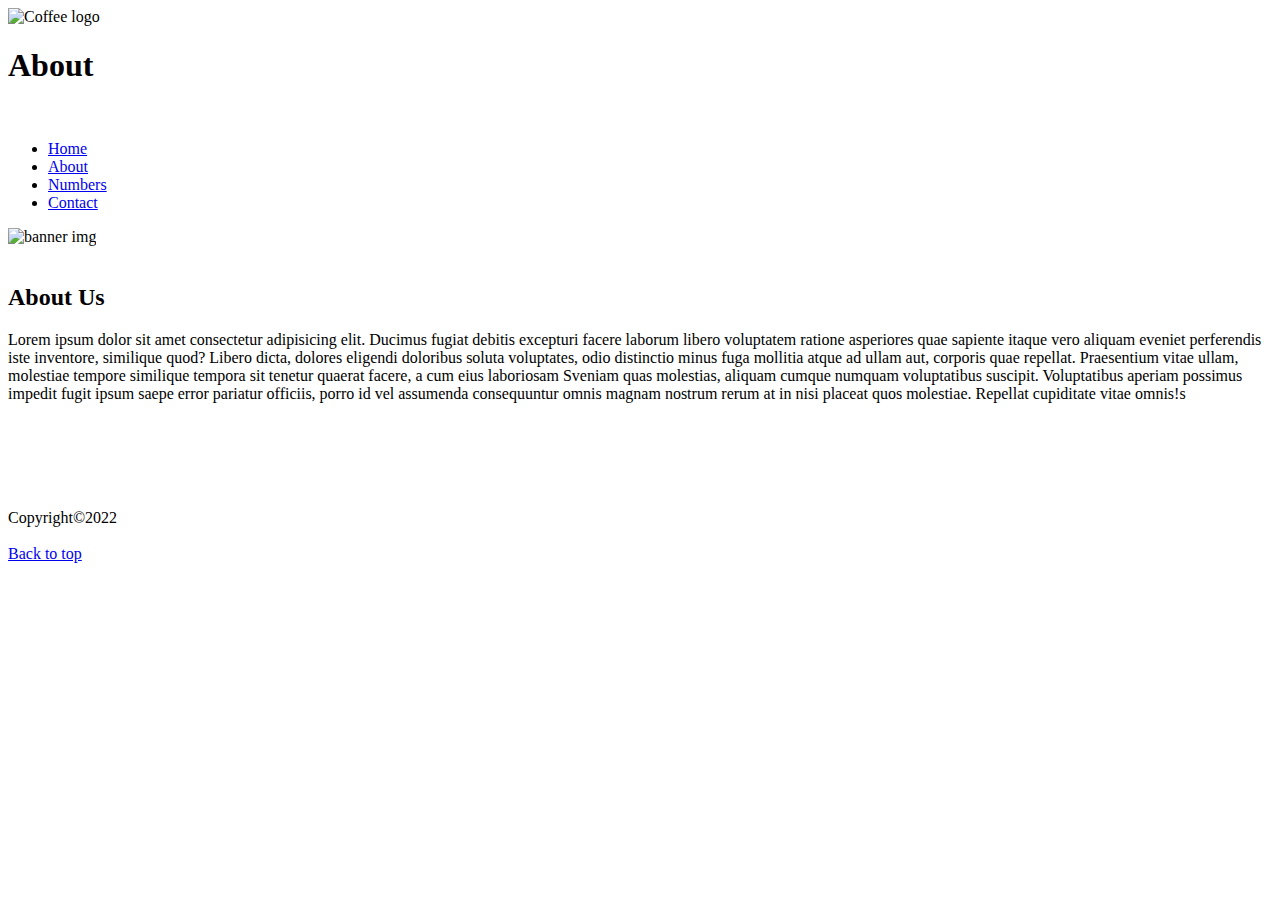
==== about.html @ 34f07eec "mockup for coffee- project" ====
<!DOCTYPE html>
<html lang="en">
<head>
    <meta charset="UTF-8">
    <meta http-equiv="X-UA-Compatible" content="IE=edge">
    <meta name="viewport" content="width=device-width, initial-scale=1.0">
    <link rel="stylesheet" href="style.css">
    <title>Document</title>
</head>
<body>
    <section class="hero">
        <div class="pages">
            <img src="./images/coffee_logo.png" alt="Coffee logo" />
            <h1 id="#top"></h1>
            <h1>About</h1>
            <br />
            <ul>
                <li><a href="index.html">Home</a></li>
                <li><a href="about.html">About</a></li>
                <li><a href="numbers.html">Numbers</a></li>
                <li><a href="contact.html">Contact</a></li>
            </ul>
        </div>
    </section>
    <div class="banner img">
        <img src="./images/coffee_beans.jpeg" alt="banner img" />
    </div>
    </section>
    <br />
    <div class="about">
        <h2>About Us</h2>
        <p>
            Lorem ipsum dolor sit amet consectetur adipisicing elit. Ducimus fugiat debitis excepturi facere laborum libero
            voluptatem ratione asperiores quae sapiente itaque vero aliquam eveniet perferendis iste inventore, similique
            quod? Libero dicta, dolores eligendi doloribus soluta voluptates, odio distinctio minus fuga mollitia atque ad
            ullam aut, corporis quae repellat. Praesentium vitae ullam, molestiae tempore similique tempora sit tenetur
            quaerat facere, a cum eius laboriosam Sveniam quas molestias, aliquam cumque numquam voluptatibus suscipit.
            Voluptatibus aperiam possimus impedit fugit ipsum saepe error pariatur officiis, porro id vel assumenda
            consequuntur omnis magnam nostrum rerum at in nisi placeat quos molestiae. Repellat cupiditate vitae omnis!s
        </p>
    </div>
    <br>
    <br>
    <br>
    <br>
    <br />
    Copyright&copy;2022
    </div>
    <br>
    <br>
    
    <a href="#top">Back to top</a>
    
    </div>
    </section>
    
</body>
</html>
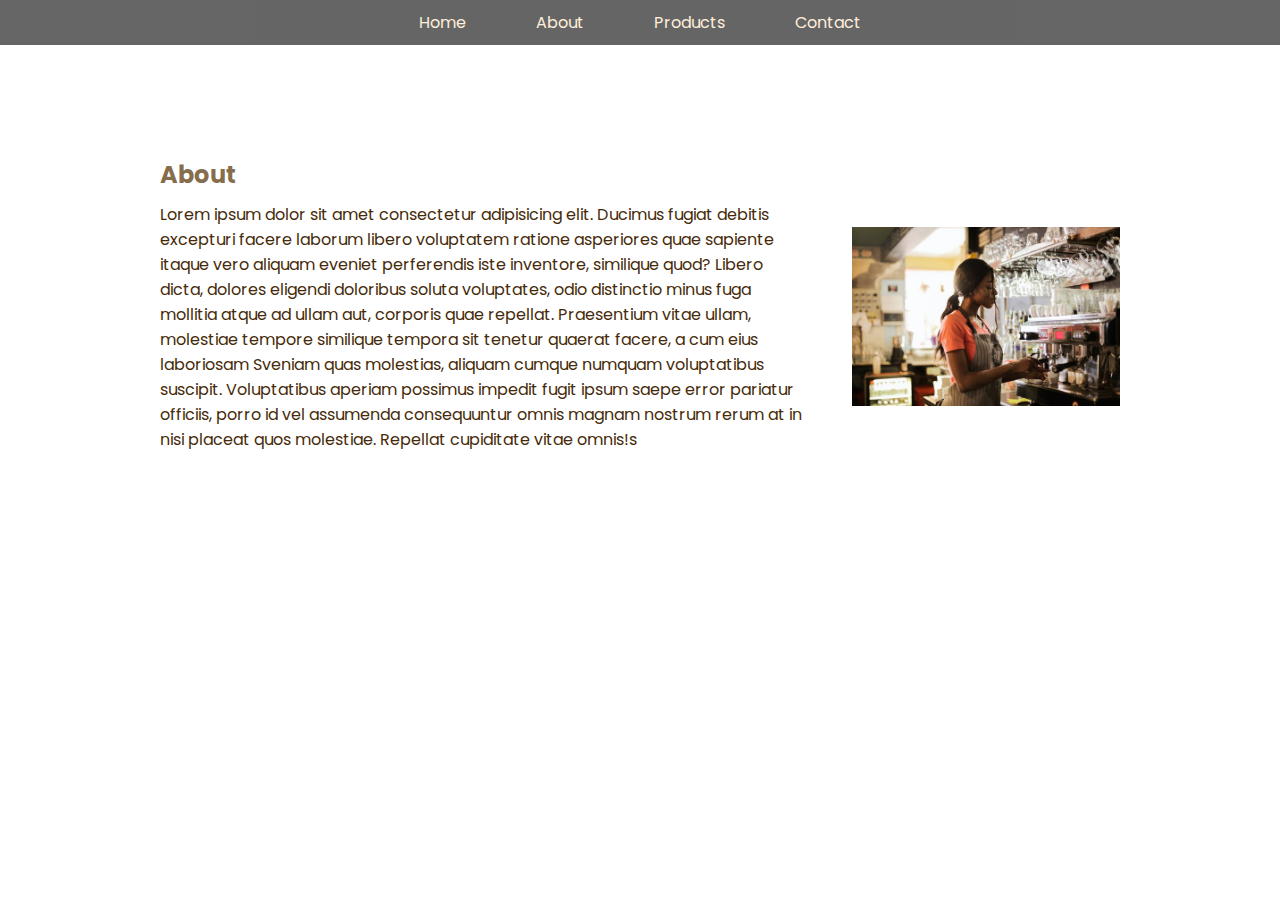
==== commit a7171739: "styling" ====
--- a/about.html
+++ b/about.html
@@ -8,48 +8,45 @@
     <title>Document</title>
 </head>
 <body>
-    <section class="hero">
+    <nav class="hero">
         <div class="pages">
-            <img src="./images/coffee_logo.png" alt="Coffee logo" />
-            <h1 id="#top"></h1>
-            <h1>About</h1>
-            <br />
             <ul>
                 <li><a href="index.html">Home</a></li>
                 <li><a href="about.html">About</a></li>
-                <li><a href="numbers.html">Numbers</a></li>
+                <li><a href="products.html">Products</a></li>
                 <li><a href="contact.html">Contact</a></li>
             </ul>
         </div>
+    </nav>
+    <section class="about">
+        <div class="about-box">
+            <div class="about-text">
+                <h2>About </h2>
+                <p>
+                    Lorem ipsum dolor sit amet consectetur adipisicing elit. Ducimus fugiat debitis excepturi facere laborum
+                    libero
+                    voluptatem ratione asperiores quae sapiente itaque vero aliquam eveniet perferendis iste inventore,
+                    similique
+                    quod? Libero dicta, dolores eligendi doloribus soluta voluptates, odio distinctio minus fuga mollitia
+                    atque
+                    ad
+                    ullam aut, corporis quae repellat. Praesentium vitae ullam, molestiae tempore similique tempora sit
+                    tenetur
+                    quaerat facere, a cum eius laboriosam Sveniam quas molestias, aliquam cumque numquam voluptatibus
+                    suscipit.
+                    Voluptatibus aperiam possimus impedit fugit ipsum saepe error pariatur officiis, porro id vel assumenda
+                    consequuntur omnis magnam nostrum rerum at in nisi placeat quos molestiae. Repellat cupiditate vitae
+                    omnis!s
+                </p>
+            </div>
+            <div class="about-img">
+                <img src="./img/coffee shop.jpeg" alt="">
+    
+            </div>
+        </div>
     </section>
-    <div class="banner img">
-        <img src="./images/coffee_beans.jpeg" alt="banner img" />
-    </div>
-    </section>
-    <br />
-    <div class="about">
-        <h2>About Us</h2>
-        <p>
-            Lorem ipsum dolor sit amet consectetur adipisicing elit. Ducimus fugiat debitis excepturi facere laborum libero
-            voluptatem ratione asperiores quae sapiente itaque vero aliquam eveniet perferendis iste inventore, similique
-            quod? Libero dicta, dolores eligendi doloribus soluta voluptates, odio distinctio minus fuga mollitia atque ad
-            ullam aut, corporis quae repellat. Praesentium vitae ullam, molestiae tempore similique tempora sit tenetur
-            quaerat facere, a cum eius laboriosam Sveniam quas molestias, aliquam cumque numquam voluptatibus suscipit.
-            Voluptatibus aperiam possimus impedit fugit ipsum saepe error pariatur officiis, porro id vel assumenda
-            consequuntur omnis magnam nostrum rerum at in nisi placeat quos molestiae. Repellat cupiditate vitae omnis!s
-        </p>
-    </div>
-    <br>
-    <br>
-    <br>
-    <br>
-    <br />
-    Copyright&copy;2022
-    </div>
-    <br>
-    <br>
-    
-    <a href="#top">Back to top</a>
+
+
     
     </div>
     </section>
--- a/style.css
+++ b/style.css
@@ -0,0 +1,182 @@
+@import url('https://fonts.googleapis.com/css2?family=Poppins:wght@400;700&display=swap');
+* {
+    margin: 0;
+    padding: 0;
+    font-family: 'Poppins', sans-serif;
+    box-sizing: border-box;
+}
+section.home {
+    
+    font-size: 13px;
+    background-image: url(./img/beans.png) ;
+    background-repeat: no-repeat;
+    background-size: cover;
+    background-position: center;
+    width: 100%;
+    height: 100vh;
+    box-shadow: inset 0 0 0 1200px rgba(127, 83, 83, 0.8);
+    position: relative;
+     /* padding: 4em 2em;  */
+    z-index: -1;
+    margin-bottom: 7em;
+
+}
+nav.header {
+    position: absolute;
+    top: 0%; 
+    left: 0px; 
+    background-color: #000;
+    opacity: 0.6;
+    text-align: center;
+    width: 100%;
+    
+    padding: 10px 0; 
+    
+}
+
+nav ul {
+    list-style: none;
+    text-align: center; 
+    display: flex;
+    align-items: center;
+    justify-content: center;
+
+
+}
+
+li.menu-item a {
+    color: #ffe4c4;
+    text-decoration: none;
+    text-align: center; 
+    margin: 0 35px; 
+}
+li.menu-item a:hover {
+    cursor: pointer;
+    fill:#fff;
+    
+}
+.banner-box {
+    position: absolute; 
+    border: 1px solid #ffe4c4;
+    z-index: 10;
+    top: 7%; 
+     left:12% ; 
+    max-width: 960px;
+    
+}
+ img {   
+    position: relative;
+    max-width: 100%;  
+    
+}
+.bg-text {
+    position: absolute; 
+    top: 25%;
+    left: 5%;
+}
+.box {
+     display: grid; 
+     grid-template-columns:50% auto ; 
+
+}
+.bg-text h1 {
+    color: #573406ba;
+    margin-bottom: 5px; 
+    padding: 3px;
+    text-decoration: underline;
+    letter-spacing: 1px;
+
+    /* border-bottom: 2px solid #573406ba; */
+}
+.bg-text h1 span {
+    text-decoration: none;
+}
+.bg-text h2 {
+    color:#ffe4c4 ;
+    font-weight: lighter;
+    margin-top: 5px; 
+} 
+.bg-text p {
+    margin-right: 580px;
+    line-height: 1.2;
+    color: #ffe4c4;
+    margin-bottom: 20px;
+}
+.bg-text button {
+    padding: 5px 15px;
+    border-radius: 15px;
+    background-color: #000;
+}
+.bg-text button a {
+    text-decoration:none ;
+    font-size: 10px; 
+    vertical-align: top;
+    color:#ffe4c4 ;
+}
+.pages  {
+    background-color: #000;
+     opacity: 0.6;
+    width: 100%;
+   padding: 10px 0;
+}
+.pages ul  li a{
+    text-decoration: none;
+    margin: 0 35px;
+    color:#ffe4c4 ;
+}
+section .about  {
+    /* margin: 2em 5em */
+    padding-top: 5em;
+    
+}
+.about-box {
+    display: grid;
+    grid-template-columns:70% auto ;
+    gap: 20px;
+    padding: 7em 10em;
+
+}
+.about-text {
+    margin-right: 25px;
+}
+.about-text h2 {
+    color:#573406ba;
+    margin-bottom: 10px;
+    letter-spacing: 0ch1px;
+}
+.about-text p {
+    color:#462a09 ;
+}
+.about img {
+    grid-column:-1 ;
+    margin-top: 70px;
+}
+section.product {
+    /* margin-top: 5em; */
+    /* background-color: #bc9667; */
+    padding: 0 10em;
+}
+section.product h2 {
+    color:#573406ba;
+    margin-bottom: 30px;
+    padding-top:2em ;
+        
+}
+.product-box img {
+    max-width: 250px;
+    min-height: 200px;
+}
+.p-1,.p-3 {
+    display:grid ;
+    grid-template-columns:30% auto ;
+    gap: 20px;
+    margin-bottom: 80px;
+}
+.p-2 {
+    display: grid;
+    grid-template-columns: 70% auto;
+    margin-bottom: 80px;
+}
+.p-1 h4, .p-2 h4,.p-3 h4 {
+    margin-bottom: 8px;
+}
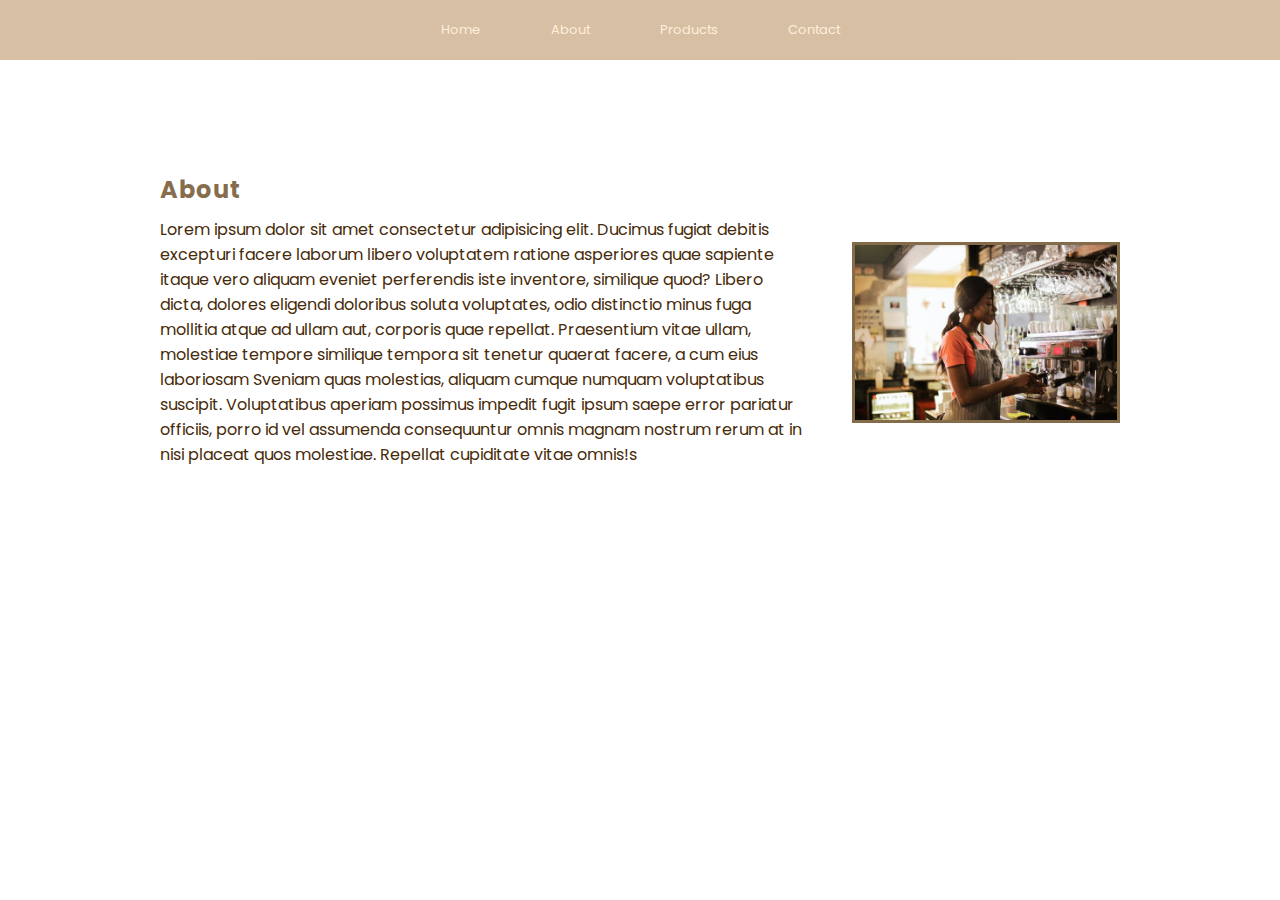
==== commit 526f429c: "styling" ====
--- a/about.html
+++ b/about.html
@@ -5,7 +5,7 @@
     <meta http-equiv="X-UA-Compatible" content="IE=edge">
     <meta name="viewport" content="width=device-width, initial-scale=1.0">
     <link rel="stylesheet" href="style.css">
-    <title>Document</title>
+    <title>Coffee Website</title>
 </head>
 <body>
     <nav class="hero">
--- a/style.css
+++ b/style.css
@@ -4,6 +4,7 @@
     padding: 0;
     font-family: 'Poppins', sans-serif;
     box-sizing: border-box;
+    scroll-behavior: smooth;
 }
 section.home {
     
@@ -12,13 +13,13 @@
     background-repeat: no-repeat;
     background-size: cover;
     background-position: center;
-    width: 100%;
-    height: 100vh;
+    width: 100%; 
+    height: 100vh; 
     box-shadow: inset 0 0 0 1200px rgba(127, 83, 83, 0.8);
     position: relative;
-     /* padding: 4em 2em;  */
+      padding: 4em auto;  
     z-index: -1;
-    margin-bottom: 7em;
+    
 
 }
 nav.header {
@@ -29,8 +30,8 @@
     opacity: 0.6;
     text-align: center;
     width: 100%;
-    
-    padding: 10px 0; 
+    padding: 20px 0; 
+    font-size: 13px;
     
 }
 
@@ -43,81 +44,109 @@
 
 
 }
+li.menu-item a:hover {
+    cursor: pointer;
+    /* transition: all 2s ease-out; */
+
+}
 
 li.menu-item a {
     color: #ffe4c4;
     text-decoration: none;
     text-align: center; 
     margin: 0 35px; 
-}
-li.menu-item a:hover {
-    cursor: pointer;
-    fill:#fff;
-    
 }
 .banner-box {
     position: absolute; 
     border: 1px solid #ffe4c4;
     z-index: 10;
-    top: 7%; 
+    top: 5%; 
      left:12% ; 
-    max-width: 960px;
-    
+    max-width: 850px;
+    /* align-items: center; */
+    /* justify-content: center; */
 }
  img {   
-    position: relative;
+    /* position: relative; */
     max-width: 100%;  
     
 }
 .bg-text {
     position: absolute; 
     top: 25%;
-    left: 5%;
+     left: 5%;   
+     
 }
 .box {
      display: grid; 
      grid-template-columns:50% auto ; 
-
-}
+}
+
+
+
 .bg-text h1 {
     color: #573406ba;
     margin-bottom: 5px; 
     padding: 3px;
     text-decoration: underline;
-    letter-spacing: 1px;
-
-    /* border-bottom: 2px solid #573406ba; */
-}
-.bg-text h1 span {
-    text-decoration: none;
-}
+
+}
+
 .bg-text h2 {
     color:#ffe4c4 ;
     font-weight: lighter;
     margin-top: 5px; 
+    font-size: medium;
+    letter-spacing: 1px;
 } 
 .bg-text p {
-    margin-right: 580px;
-    line-height: 1.2;
-    color: #ffe4c4;
+    margin-right: 500px; 
+    line-height: 1.5;
+    color:#ffe4c4;
+    font-size: 10px;
     margin-bottom: 20px;
+    font-weight: lighter;
 }
 .bg-text button {
     padding: 5px 15px;
     border-radius: 15px;
     background-color: #000;
-}
+    color:#ffe4c4;
+    box-shadow: 0 7px rgba(255, 228, 196 , 0.5);
+}
+.bg-text button :active {
+    background-color: #462a09;
+    box-shadow: 0 5px rgba(255, 228, 196, 0.2);
+    transform: translateY(4px);
+    text-decoration: none;
+}
+
 .bg-text button a {
     text-decoration:none ;
     font-size: 10px; 
     vertical-align: top;
     color:#ffe4c4 ;
 }
+.bg-text button a:hover {
+    font-weight: 700;
+    
+}
+p.inline {
+    display: inline;
+    margin-left: 10px;
+    vertical-align: middle;
+}
 .pages  {
-    background-color: #000;
+    background-color:#bc9667;
      opacity: 0.6;
     width: 100%;
-   padding: 10px 0;
+   padding: 20px 0;
+   font-size: 13px;
+   position: static; 
+}
+.pages :hover {
+    cursor: pointer;
+    color: #462a09;
 }
 .pages ul  li a{
     text-decoration: none;
@@ -142,7 +171,7 @@
 .about-text h2 {
     color:#573406ba;
     margin-bottom: 10px;
-    letter-spacing: 0ch1px;
+    letter-spacing: 1px;
 }
 .about-text p {
     color:#462a09 ;
@@ -150,33 +179,120 @@
 .about img {
     grid-column:-1 ;
     margin-top: 70px;
-}
-section.product {
-    /* margin-top: 5em; */
-    /* background-color: #bc9667; */
-    padding: 0 10em;
-}
+    border: 3px solid #573406ba;
+}
+
 section.product h2 {
     color:#573406ba;
-    margin-bottom: 30px;
-    padding-top:2em ;
+    margin: 2em 0 2em 0;
+    padding:1em 0 0 7em ;
         
 }
 .product-box img {
     max-width: 250px;
     min-height: 200px;
-}
-.p-1,.p-3 {
+    border: 3px solid #573406ba;
+}
+.odd {
     display:grid ;
     grid-template-columns:30% auto ;
     gap: 20px;
-    margin-bottom: 80px;
-}
-.p-2 {
+    margin-bottom: 80px; 
+    background-color: #bc9667;
+    padding: 40px 10em;
+    /* */
+}
+.even{
     display: grid;
     grid-template-columns: 70% auto;
     margin-bottom: 80px;
-}
-.p-1 h4, .p-2 h4,.p-3 h4 {
+    gap: 20px;
+    padding: 0 10em;
+}
+.odd h4, .even h4 {
+    margin-bottom: 10px; 
+    color:  #573406ba;
+
+} 
+
+.even p, .odd p {
     margin-bottom: 8px;
 }
+h5 a {
+    font-weight: 100;
+    padding: 0 12em;
+    font-style: italic;
+    color: #874e0d;
+}
+.even a,.odd a {
+    color: #ffe4c4;
+    font-style: italic;
+}
+.even a:hover,.odd a:hover {
+    cursor: alias;
+    color: #874e0d;
+}
+.contact-us {
+     margin:3em 20em  3em 28em; 
+
+
+}
+section.contact h2 {
+    color: #573406ba;
+    margin-bottom: 20px;
+    letter-spacing: 1px;
+}
+form {
+    font-size: 12px;
+    color: #874e0d;
+    border-color: #462a09;
+    
+}
+form span{
+    margin-left:5px ;
+}
+button.contact {
+     text-align: center; 
+    padding: 3px 150px;
+    background-color:#bc9667;
+    opacity: 0.6;
+    border: 0;
+    font-weight: lighter;
+    color:#462a09;
+    box-shadow: -8px 10px rgba(127, 83, 83, 0.2);
+    font-weight: 400;
+}
+button.contact:hover {
+    cursor: pointer ;
+    background-color:#8f5009 ;
+    color: #ffe4c4;
+
+
+}
+.button.contact:active {
+    font-weight:bold;
+    background-color: #000;
+    box-shadow: 0 5px rgba(255, 228, 196, 0.6);
+    transform: translateY(4px);
+
+}
+footer{
+    background-color: #bc9667;
+    opacity: 0.6;
+    padding: 3em 2em;
+    width: 100%;
+
+}
+.details {
+    text-align: center;
+}
+p.footer {
+    display: inline;
+}
+.social-icon  a {
+    margin: 0 10px;
+    text-decoration: none;
+    font-size: 30px;
+    padding: 10px;
+    color:#573406ba ;
+}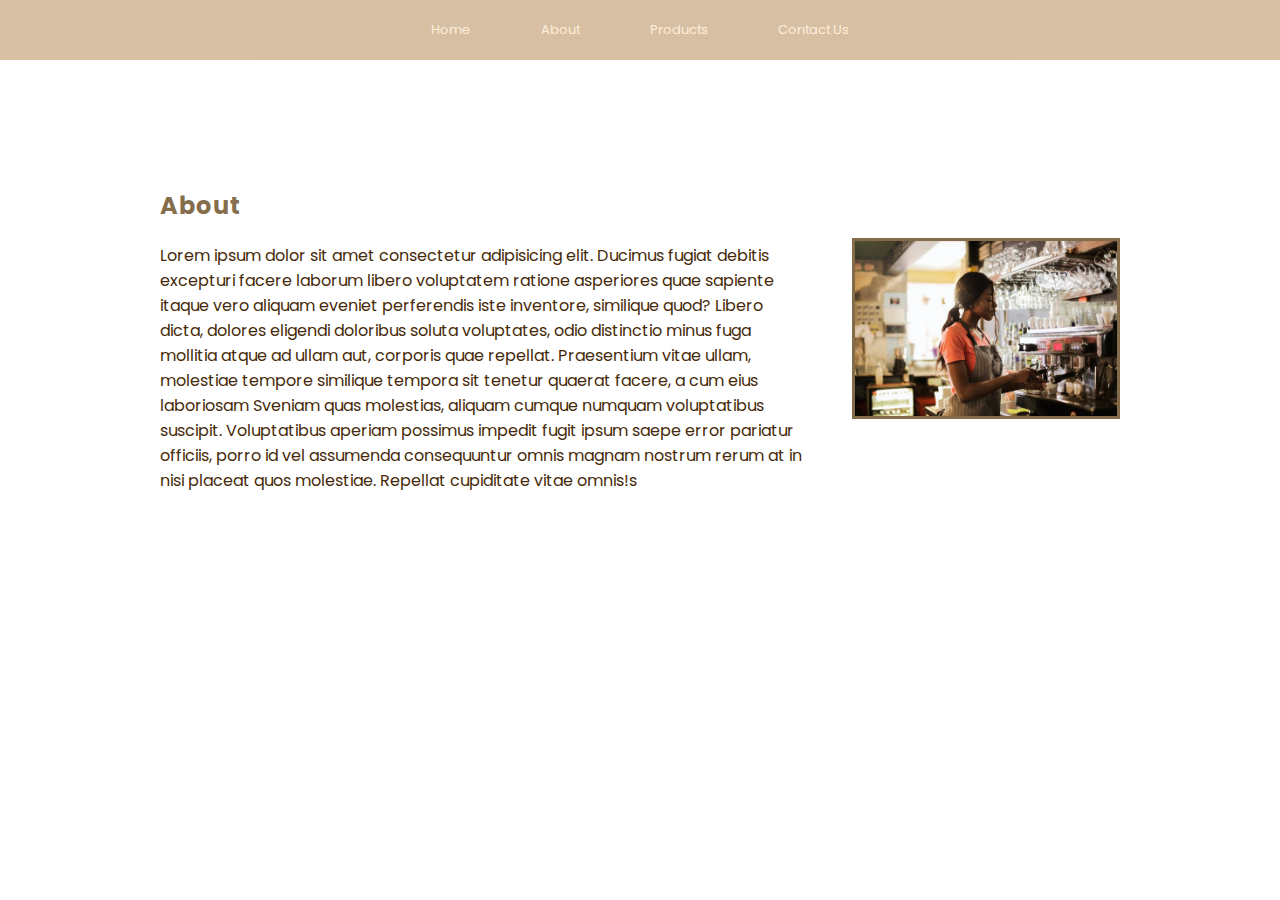
==== commit a9723837: "Editing the nav bar" ====
--- a/about.html
+++ b/about.html
@@ -14,7 +14,7 @@
                 <li><a href="index.html">Home</a></li>
                 <li><a href="about.html">About</a></li>
                 <li><a href="products.html">Products</a></li>
-                <li><a href="contact.html">Contact</a></li>
+                <li><a href="contact.html">Contact Us</a></li>
             </ul>
         </div>
     </nav>
--- a/style.css
+++ b/style.css
@@ -13,7 +13,7 @@
     background-repeat: no-repeat;
     background-size: cover;
     background-position: center;
-    width: 100%; 
+   max-width: 100%; 
     height: 100vh; 
     box-shadow: inset 0 0 0 1200px rgba(127, 83, 83, 0.8);
     position: relative;
@@ -44,9 +44,20 @@
 
 
 }
-li.menu-item a:hover {
-    cursor: pointer;
-    /* transition: all 2s ease-out; */
+.banner-box {
+    position: absolute;
+    border: 1px solid #ffe4c4;
+    z-index: 10;
+    top: 5%;
+    left: 12%;
+    max-width: 960px;
+    /* align-items: center; */
+    /* justify-content: center; */
+}
+
+img {
+    /* position: relative; */
+    max-width: 100%;
 
 }
 
@@ -56,24 +67,20 @@
     text-align: center; 
     margin: 0 35px; 
 }
-.banner-box {
-    position: absolute; 
-    border: 1px solid #ffe4c4;
-    z-index: 10;
-    top: 5%; 
-     left:12% ; 
-    max-width: 850px;
-    /* align-items: center; */
-    /* justify-content: center; */
-}
- img {   
-    /* position: relative; */
-    max-width: 100%;  
-    
-}
+li.menu-item a:hover {
+    cursor: pointer;
+    font-weight: bold;
+
+}
+li.active {
+    cursor: pointer;
+    font-size: large;
+
+}
+
 .bg-text {
     position: absolute; 
-    top: 25%;
+    top: 30%;
      left: 5%;   
      
 }
@@ -96,14 +103,14 @@
     color:#ffe4c4 ;
     font-weight: lighter;
     margin-top: 5px; 
-    font-size: medium;
+    font-size: 18px;
     letter-spacing: 1px;
 } 
 .bg-text p {
-    margin-right: 500px; 
+    margin-right: 600px; 
     line-height: 1.5;
     color:#ffe4c4;
-    font-size: 10px;
+    font-size: 12px;
     margin-bottom: 20px;
     font-weight: lighter;
 }
@@ -112,24 +119,27 @@
     border-radius: 15px;
     background-color: #000;
     color:#ffe4c4;
-    box-shadow: 0 7px rgba(255, 228, 196 , 0.5);
+    box-shadow: 0 7px rgba(255, 228, 196 , 0.4);
 }
 .bg-text button :active {
     background-color: #462a09;
-    box-shadow: 0 5px rgba(255, 228, 196, 0.2);
+    box-shadow: 0 5px rgba(255, 228, 196, 0.7);
     transform: translateY(4px);
     text-decoration: none;
 }
-
+.bg-text button:hover {
+    background-color:#573406ba ;
+    border: none;
+}
 .bg-text button a {
-    text-decoration:none ;
-    font-size: 10px; 
+    text-decoration: none;
+    font-size: 10px;
     vertical-align: top;
-    color:#ffe4c4 ;
-}
-.bg-text button a:hover {
+    color: #ffe4c4;
+}
+.bg-text button a:active {
     font-weight: 700;
-    
+    text-decoration: none;
 }
 p.inline {
     display: inline;
@@ -148,6 +158,10 @@
     cursor: pointer;
     color: #462a09;
 }
+.pages:active { 
+    font-weight: bold;
+    font-size: 16px;
+}
 .pages ul  li a{
     text-decoration: none;
     margin: 0 35px;
@@ -162,7 +176,7 @@
     display: grid;
     grid-template-columns:70% auto ;
     gap: 20px;
-    padding: 7em 10em;
+    padding: 8em 10em;
 
 }
 .about-text {
@@ -170,15 +184,15 @@
 }
 .about-text h2 {
     color:#573406ba;
-    margin-bottom: 10px;
+    margin-bottom: 20px;
     letter-spacing: 1px;
 }
 .about-text p {
     color:#462a09 ;
 }
 .about img {
-    grid-column:-1 ;
-    margin-top: 70px;
+    grid-column: 1 ;
+    margin-top: 50px;
     border: 3px solid #573406ba;
 }
 
@@ -195,26 +209,31 @@
 }
 .odd {
     display:grid ;
-    grid-template-columns:30% auto ;
+    grid-template-columns: 35% auto ;
     gap: 20px;
-    margin-bottom: 80px; 
     background-color: #bc9667;
-    padding: 40px 10em;
-    /* */
+    padding: 25px 10em;
+    margin-bottom:50px ;
+    
 }
 .even{
     display: grid;
     grid-template-columns: 70% auto;
-    margin-bottom: 80px;
+    margin-bottom: 50px;
     gap: 20px;
     padding: 0 10em;
+}
+.french {
+    margin-right:40px;
 }
 .odd h4, .even h4 {
     margin-bottom: 10px; 
     color:  #573406ba;
 
 } 
-
+.product-info{
+ margin-left: -50px;
+}
 .even p, .odd p {
     margin-bottom: 8px;
 }
@@ -233,7 +252,7 @@
     color: #874e0d;
 }
 .contact-us {
-     margin:3em 20em  3em 28em; 
+     margin:5em 20em  3em 28em; 
 
 
 }
@@ -261,6 +280,7 @@
     color:#462a09;
     box-shadow: -8px 10px rgba(127, 83, 83, 0.2);
     font-weight: 400;
+    margin-bottom: 20px;
 }
 button.contact:hover {
     cursor: pointer ;
@@ -279,7 +299,7 @@
 footer{
     background-color: #bc9667;
     opacity: 0.6;
-    padding: 3em 2em;
+    padding: 1em 2em;
     width: 100%;
 
 }
@@ -294,5 +314,891 @@
     text-decoration: none;
     font-size: 30px;
     padding: 10px;
-    color:#573406ba ;
-}+    color:#5b3401ba ;
+}
+.social-icon a:hover {
+    color: #000;
+    cursor: pointer;
+}
+.social-icon a:active {
+    font-size: large;
+}
+.copyright {
+    color: #462a09;;
+}
+    /* responsive */
+
+  /* @media screen  and (max-width: 1025px) {    *
+    
+    .bg-text p {
+            margin-right: 550px;
+             font-size: 12px;
+    }
+    .odd {
+          padding: 40px 8.5em 40px 10em;
+    
+    }
+    .product-info {
+            margin-left: 10px;
+    }
+        .contact-us {
+            margin: 5em 20em 3em 28em;
+    
+    
+        }
+    
+        section.contact h2 {
+            color: #573406ba;
+            margin-bottom: 20px;
+            letter-spacing: 1px;
+        }
+    
+        form {
+            font-size: 12px;
+            color: #874e0d;
+            border-color: #462a09;
+    
+        }
+    
+        form span {
+            margin-left: 5px;
+        }
+    
+        button.contact {
+            text-align: center;
+            padding: 3px 150px;
+            background-color: #bc9667;
+            opacity: 0.6;
+            border: 0;
+            font-weight: lighter;
+            color: #462a09;
+            box-shadow: -8px 10px rgba(127, 83, 83, 0.2);
+            font-weight: 400;
+            margin-bottom: 20px;
+        }
+                  
+/* }  */
+@media screen and (min-width:769px) and (max-width:1024px) {
+    section.home {
+    
+            font-size: 10px;
+            padding: 2em auto;
+        }
+    .banner-box {
+            top: 10%;
+            left: 8%;
+            max-width: 650px;
+        }
+         
+    .bg-text h1 {
+            font-size: 24px;
+        }
+    
+    .bg-text h2 {
+            font-size: 12px;
+       }
+    
+    .bg-text p {
+             margin-right: 380px;
+              font-size: 10px;
+        }
+    
+    .bg-text button {
+            padding: 4px 12px;
+            border-radius: 12px;
+        }
+    
+    p.inline {
+            margin-left: 5px;
+        }
+    section .about {
+            padding-top: 4em;
+        }
+        
+    .about-box {
+         padding: 6em 4em;
+         }
+    .about-text {
+            margin-right: 15px;
+         }
+        
+    .about-text h2 {
+            color: #573406ba;
+            margin-bottom: 20px;
+            letter-spacing: 1px;
+        }
+        
+    .about img {
+             margin-top: 70px;
+             width: 250px;
+             height: 150px;
+         }
+        
+    section.product h2 { 
+             padding: 1em 0 0 3.5em;
+        }
+        
+    .product-box img {
+                max-width: 200px;
+                min-height: 150px;
+         }
+        
+        .odd {
+               margin-bottom: 50px;
+               padding: 40px 5em;
+        
+         }
+        .even {
+                grid-template-columns: 65% auto;
+                margin-bottom: 50px;
+                padding: 0 5em;
+                                   }
+        
+                   
+        .french {
+                margin-right: 20px;
+             }
+                    
+        .product-info {
+                margin-left: 50px;
+             }
+        h5 a {
+                padding: 0 6em;
+            }             
+    
+        .contact-us {
+                margin: 3em 20em 3em 13em;
+         }
+        
+        form span {
+                 display: block;
+                 margin: 10px 0 -5px 0;
+        }
+        
+        button.contact {
+                    padding: 3px 145px;
+                     
+        }
+        
+                  
+                  
+}
+@media screen and (min-width:426px)and (max-width: 768px) {
+    
+    /* section.home { *
+    
+            font-size: 13px;
+            background-image: url(./img/beans.png);
+            background-repeat: no-repeat;
+            background-size: cover;
+            background-position: center;
+            max-width: 100%;
+            height: 100vh;
+            box-shadow: inset 0 0 0 1200px rgba(127, 83, 83, 0.8);
+            position: relative;
+            padding: 4em auto;
+            z-index: -1;
+            font-size: 10px;
+            padding: 0;
+        /* } */
+    
+        nav.header {
+           
+            padding: 10px 0;
+        }
+    
+        nav ul {
+            display: none;
+        }
+    
+        .banner-box {
+            position: absolute;
+            border: 1px solid #ffe4c4;
+            z-index: 10;
+            top: 5%;
+            left: 10%;
+            max-width: 280px;
+            min-height: 500px;
+            /* align-items: center; */
+            /* justify-content: center; */
+        }
+    
+        img {
+            /* position: relative; */
+            max-width: 100%;
+    
+        }
+    
+        li.menu-item a {
+            color: #ffe4c4;
+            text-decoration: none;
+            text-align: center;
+            margin: 0 35px;
+        }
+    
+        li.menu-item a:hover {
+            cursor: pointer;
+            font-weight: bold;
+    
+        }
+    
+        li.active {
+            cursor: pointer;
+            font-size: large;
+    
+        }
+    
+        .bg-text {
+            position: absolute;
+            top: 30%;
+            left: 5%;
+    
+        }
+    
+        .box {
+            display: grid;
+            grid-template-columns: 50% auto;
+        }
+    
+    
+    
+        .bg-text h1 {
+            color: #573406ba;
+            margin-bottom: 5px;
+            padding: 3px;
+            text-decoration: underline;
+    
+        }
+    
+        .bg-text h2 {
+            color: #ffe4c4;
+            font-weight: lighter;
+            margin-top: 5px;
+            font-size: 18px;
+            letter-spacing: 1px;
+        }
+    
+        .bg-text p {
+            margin-right: 600px;
+            line-height: 1.5;
+            color: #ffe4c4;
+            font-size: 12px;
+            margin-bottom: 20px;
+            font-weight: lighter;
+        }
+    
+        .bg-text button {
+            padding: 5px 15px;
+            border-radius: 15px;
+            background-color: #000;
+            color: #ffe4c4;
+            box-shadow: 0 7px rgba(255, 228, 196, 0.4);
+        }
+    
+        .bg-text button :active {
+            background-color: #462a09;
+            box-shadow: 0 5px rgba(255, 228, 196, 0.7);
+            transform: translateY(4px);
+            text-decoration: none;
+        }
+    
+        .bg-text button:hover {
+            background-color: #573406ba;
+            border: none;
+        }
+    
+        .bg-text button a {
+            text-decoration: none;
+            font-size: 10px;
+            vertical-align: top;
+            color: #ffe4c4;
+        }
+    
+        .bg-text button a:active {
+            font-weight: 700;
+            text-decoration: none;
+        }
+    
+        p.inline {
+            display: inline;
+            margin-left: 10px;
+            vertical-align: middle;
+        }
+    
+        .pages {
+            background-color: #bc9667;
+            opacity: 0.6;
+            width: 100%;
+            padding: 20px 0;
+            font-size: 13px;
+            position: static;
+        }
+    
+        .pages :hover {
+            cursor: pointer;
+            color: #462a09;
+        }
+    
+        .pages:active {
+            font-weight: bold;
+            font-size: 16px;
+        }
+    
+        .pages ul li a {
+            text-decoration: none;
+            margin: 0 35px;
+            color: #ffe4c4;
+        }
+    
+        section .about {
+            /* margin: 2em 5em */
+            padding-top: 5em;
+    
+        }
+    
+        .about-box {
+            display: grid;
+            grid-template-columns: 70% auto;
+            gap: 20px;
+            padding: 8em 10em;
+    
+        }
+    
+        .about-text {
+            margin-right: 25px;
+        }
+    
+        .about-text h2 {
+            color: #573406ba;
+            margin-bottom: 20px;
+            letter-spacing: 1px;
+        }
+    
+        .about-text p {
+            color: #462a09;
+        }
+    
+        .about img {
+            grid-column: 1;
+            margin-top: 50px;
+            border: 3px solid #573406ba;
+        }
+    
+        section.product h2 {
+            color: #573406ba;
+            margin: 2em 0 2em 0;
+            padding: 1em 0 0 7em;
+    
+        }
+    
+        .product-box img {
+            max-width: 250px;
+            min-height: 200px;
+            border: 3px solid #573406ba;
+        }
+    
+        .odd {
+            display: grid;
+            grid-template-columns: 35% auto;
+            gap: 20px;
+            background-color: #bc9667;
+            padding: 25px 10em;
+            margin-bottom: 50px;
+    
+        }
+    
+        .even {
+            display: grid;
+            grid-template-columns: 70% auto;
+            margin-bottom: 50px;
+            gap: 20px;
+            padding: 0 10em;
+        }
+    
+        .french {
+            margin-right: 40px;
+        }
+    
+        .odd h4,
+        .even h4 {
+            margin-bottom: 10px;
+            color: #573406ba;
+    
+        }
+    
+        .product-info {
+            margin-left: -50px;
+        }
+    
+        .even p,
+        .odd p {
+            margin-bottom: 8px;
+        }
+    
+        h5 a {
+            font-weight: 100;
+            padding: 0 12em;
+            font-style: italic;
+            color: #874e0d;
+        }
+    
+        .even a,
+        .odd a {
+            color: #ffe4c4;
+            font-style: italic;
+        }
+    
+        .even a:hover,
+        .odd a:hover {
+            cursor: alias;
+            color: #874e0d;
+        }
+    
+        .contact-us {
+            margin: 5em 20em 3em 28em;
+    
+    
+        }
+    
+        section.contact h2 {
+            color: #573406ba;
+            margin-bottom: 20px;
+            letter-spacing: 1px;
+        }
+    
+        form {
+            font-size: 12px;
+            color: #874e0d;
+            border-color: #462a09;
+    
+        }
+    
+        form span {
+            margin-left: 5px;
+        }
+    
+        button.contact {
+            text-align: center;
+            padding: 3px 150px;
+            background-color: #bc9667;
+            opacity: 0.6;
+            border: 0;
+            font-weight: lighter;
+            color: #462a09;
+            box-shadow: -8px 10px rgba(127, 83, 83, 0.2);
+            font-weight: 400;
+            margin-bottom: 20px;
+        }
+    
+        button.contact:hover {
+            cursor: pointer;
+            background-color: #8f5009;
+            color: #ffe4c4;
+    
+    
+        }
+    
+        .button.contact:active {
+            font-weight: bold;
+            background-color: #000;
+            box-shadow: 0 5px rgba(255, 228, 196, 0.6);
+            transform: translateY(4px);
+    
+        }
+    
+        footer {
+            background-color: #bc9667;
+            opacity: 0.6;
+            padding: 1em 2em;
+            width: 100%;
+    
+        }
+    
+        .details {
+            text-align: center;
+        }
+    
+        p.footer {
+            display: inline;
+        }
+    
+        .social-icon a {
+            margin: 0 10px;
+            text-decoration: none;
+            font-size: 30px;
+            padding: 10px;
+            color: #5b3401ba;
+        }
+    
+        .social-icon a:hover {
+            color: #000;
+            cursor: pointer;
+        }
+    
+        .social-icon a:active {
+            font-size: large;
+        }
+    
+        .copyright {
+            color: #462a09;
+            ;
+        }
+
+    
+}
+/* /* @media screen and (max-width:320px) {  *
+    section.home {
+    
+            font-size: 8px;
+            padding: 2em auto;
+        
+    
+    
+        }
+    
+     /* nav.header {  *
+            position: absolute;
+            top: 0%;
+            left: 0px;
+            background-color: #000;
+            opacity: 0.6;
+            text-align: center;
+            width: 100%;
+            padding: 20px 0;
+            font-size: 13px;
+    
+        }
+    /*  *
+        nav ul {
+            list-style: none;
+            text-align: center;
+            display: flex;
+            align-items: center;
+            justify-content: center;
+    
+    
+        }
+    
+        .banner-box {
+            position: absolute;
+            border: 1px solid #ffe4c4;
+            z-index: 10;
+            top: 5%;
+            left: 12%;
+            max-width: 960px;
+            
+        }
+    
+        img {
+            
+            max-width: 100%;
+    
+        }
+    
+        li.menu-item a {
+            color: #ffe4c4;
+            text-decoration: none;
+            text-align: center;
+            margin: 0 35px;
+        }
+    
+        li.menu-item a:hover {
+            cursor: pointer;
+            font-weight: bold;
+    
+        }
+    
+        li.active {
+            cursor: pointer;
+            font-size: large;
+    
+        }
+    
+        .bg-text {
+            position: absolute;
+            top: 30%;
+            left: 5%;
+    
+        }
+    
+        .box {
+            display: grid;
+            grid-template-columns: 50% auto;
+        }
+    
+    
+    
+        .bg-text h1 {
+            color: #573406ba;
+            margin-bottom: 5px;
+            padding: 3px;
+            text-decoration: underline;
+    
+        }
+    
+        .bg-text h2 {
+            color: #ffe4c4;
+            font-weight: lighter;
+            margin-top: 5px;
+            font-size: medium;
+            letter-spacing: 1px;
+        }
+    
+        .bg-text p {
+            margin-right: 600px;
+            line-height: 1.5;
+            color: #ffe4c4;
+            font-size: 10px;
+            margin-bottom: 20px;
+            font-weight: lighter;
+        }
+    
+        .bg-text button {
+            padding: 5px 15px;
+            border-radius: 15px;
+            background-color: #000;
+            color: #ffe4c4;
+            box-shadow: 0 7px rgba(255, 228, 196, 0.4);
+        }
+    
+        .bg-text button :active {
+            background-color: #462a09;
+            box-shadow: 0 5px rgba(255, 228, 196, 0.7);
+            transform: translateY(4px);
+            text-decoration: none;
+        }
+    
+        .bg-text button:hover {
+            background-color: #573406ba;
+            border: none;
+        }
+    
+        .bg-text button a {
+            text-decoration: none;
+            font-size: 10px;
+            vertical-align: top;
+            color: #ffe4c4;
+        }
+    
+        .bg-text button a:active {
+            font-weight: 700;
+            text-decoration: none;
+        }
+    
+        p.inline {
+            display: inline;
+            margin-left: 10px;
+            vertical-align: middle;
+        }
+    
+        .pages {
+            background-color: #bc9667;
+            opacity: 0.6;
+            width: 100%;
+            padding: 20px 0;
+            font-size: 13px;
+            position: static;
+        }
+    
+        .pages :hover {
+            cursor: pointer;
+            color: #462a09;
+        }
+    
+        .pages:active {
+            font-weight: bold;
+            font-size: 16px;
+        }
+    
+        .pages ul li a {
+            text-decoration: none;
+            margin: 0 35px;
+            color: #ffe4c4;
+        }
+    
+        section .about {
+            
+            padding-top: 5em;
+    
+        }
+    
+        .about-box {
+            display: grid;
+            grid-template-columns: 70% auto;
+            gap: 20px;
+            padding: 8em 10em;
+    
+        }
+    
+        .about-text {
+            margin-right: 25px;
+        }
+    
+        .about-text h2 {
+            color: #573406ba;
+            margin-bottom: 20px;
+            letter-spacing: 1px;
+        }
+    
+        .about-text p {
+            color: #462a09;
+        }
+    
+        .about img {
+            grid-column: 1;
+            margin-top: 50px;
+            border: 3px solid #573406ba;
+        }
+    
+        section.product h2 {
+            color: #573406ba;
+            margin: 2em 0 2em 0;
+            padding: 1em 0 0 7em;
+    
+        }
+    
+        .product-box img {
+            max-width: 250px;
+            min-height: 200px;
+            border: 3px solid #573406ba;
+        }
+    
+        .odd {
+            display: grid;
+            grid-template-columns: 30% auto;
+            gap: 20px;
+            margin-bottom: 80px;
+            background-color: #bc9667;
+            padding: 40px 10em;
+            
+        }
+    
+        .even {
+            display: grid;
+            grid-template-columns: 70% auto;
+            margin-bottom: 80px;
+            gap: 20px;
+            padding: 0 10em;
+        }
+    
+        .odd h4,
+        .even h4 {
+            margin-bottom: 10px;
+            color: #573406ba;
+    
+        }
+    
+        .even p,
+        .odd p {
+            margin-bottom: 8px;
+        }
+    
+        h5 a {
+            font-weight: 100;
+            padding: 0 12em;
+            font-style: italic;
+            color: #874e0d;
+        }
+    
+        .even a,
+        .odd a {
+            color: #ffe4c4;
+            font-style: italic;
+        }
+    
+        .even a:hover,
+        .odd a:hover {
+            cursor: alias;
+            color: #874e0d;
+        }
+    
+        .contact-us {
+            margin: 3em 20em 3em 28em;
+    
+    
+        }
+    
+        section.contact h2 {
+            color: #573406ba;
+            margin-bottom: 20px;
+            letter-spacing: 1px;
+        }
+    
+        form {
+            font-size: 12px;
+            color: #874e0d;
+            border-color: #462a09;
+    
+        }
+    
+        form span {
+            margin-left: 5px;
+        }
+    
+        button.contact {
+            text-align: center;
+            padding: 3px 150px;
+            background-color: #bc9667;
+            opacity: 0.6;
+            border: 0;
+            font-weight: lighter;
+            color: #462a09;
+            box-shadow: -8px 10px rgba(127, 83, 83, 0.2);
+            font-weight: 400;
+        }
+    
+        button.contact:hover {
+            cursor: pointer;
+            background-color: #8f5009;
+            color: #ffe4c4;
+    
+    
+        }
+    
+        .button.contact:active {
+            font-weight: bold;
+            background-color: #000;
+            box-shadow: 0 5px rgba(255, 228, 196, 0.6);
+            transform: translateY(4px);
+    
+        }
+    
+        footer {
+            background-color: #bc9667;
+            opacity: 0.6;
+            padding: 3em 2em;
+            width: 100%;
+    
+        }
+    
+        .details {
+            text-align: center;
+        }
+    
+        p.footer {
+            display: inline;
+        }
+    
+        .social-icon a {
+            margin: 0 10px;
+            text-decoration: none;
+            font-size: 30px;
+            padding: 10px;
+            color: #5b3401ba;
+        }
+    
+        .social-icon a:hover {
+            color: #000;
+            cursor: pointer;
+        }
+    
+        .social-icon a:active {
+            font-size: large;
+        }
+    
+        .copyright {
+            color: #462a09;
+            
+        /* } */
+}
+    
